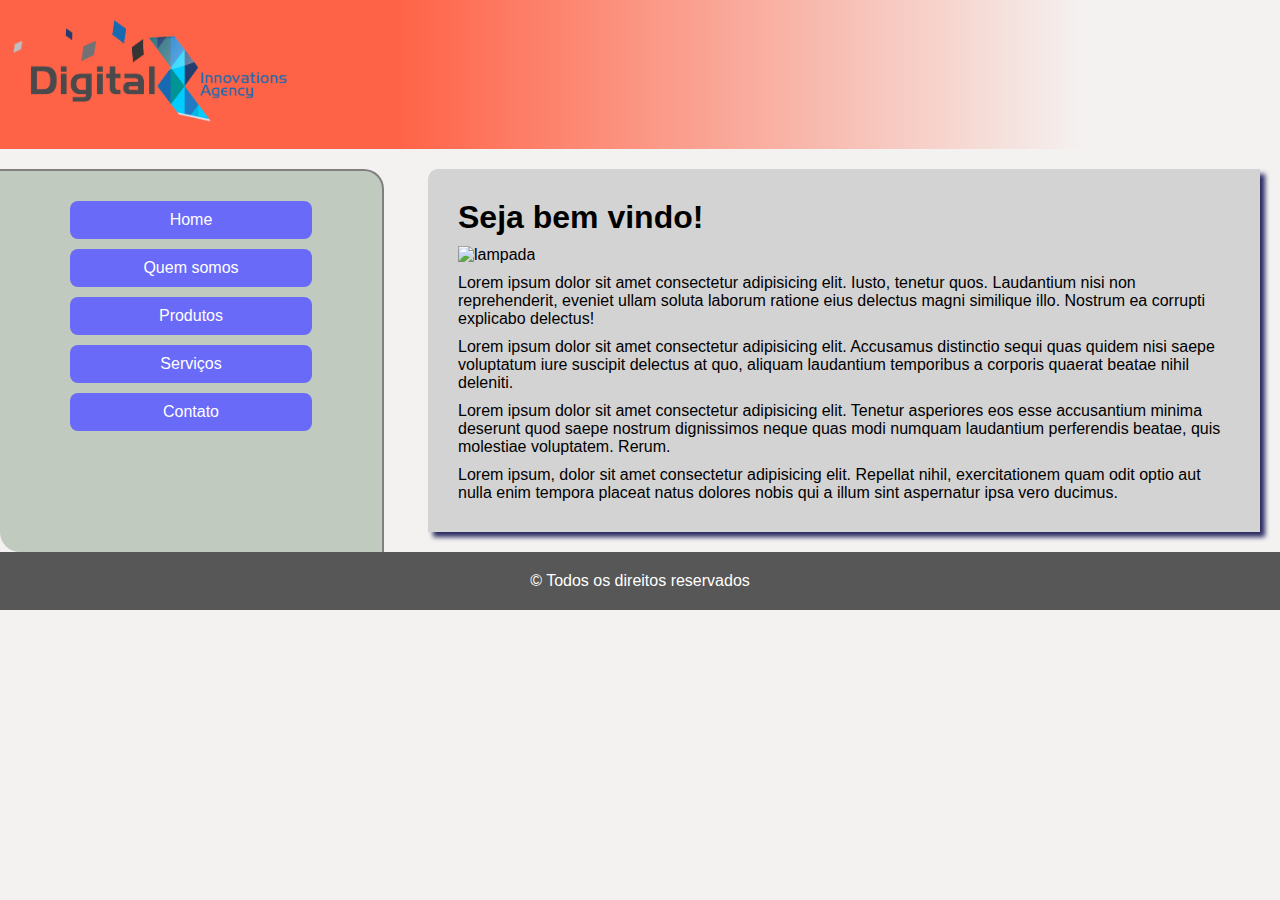
==== index.html @ b7b35f32 "Primeira página" ====
<!DOCTYPE html>
<html lang="en">
<head>
    <meta charset="UTF-8">
    <meta http-equiv="X-UA-Compatible" content="IE=edge">
    <meta name="viewport" content="width=device-width, initial-scale=1.0">
    <title>Digital Innovations Agency</title>
    <link rel="stylesheet" href="CSS/style.css">
</head>
<body>
    <header class="header">
        <img src="IMG/logo-headerd.png" alt="logo header">
        
    </header>

    <section class="container">

        <nav class="navbar">
            <ul class="navegacao">
                <li>
                    <a href="index.html">Home</a>
                </li>
                <li>
                    <a href="quem-somos.html">Quem somos</a>
                </li>
                <li>
                    <a href="produtos.html">Produtos</a>
                </li>
                <li>
                    <a href="servicos.html">Serviços</a>
                </li>
                <li>
                    <a href="contato.html">Contato</a>
                </li>
            </ul>
            
        </nav>

        <article class="content">
            <h1>Seja bem vindo!</h1>
            <img src="img/headerb.jpg" alt="lampada" class="lampada">
            <p>
                Lorem ipsum dolor sit amet consectetur adipisicing elit. Iusto, tenetur quos. Laudantium nisi non reprehenderit, eveniet ullam soluta laborum ratione eius delectus magni similique illo. Nostrum ea corrupti explicabo delectus!
            </p>
            <p>
                Lorem ipsum dolor sit amet consectetur adipisicing elit. Accusamus distinctio sequi quas quidem nisi saepe voluptatum iure suscipit delectus at quo, aliquam laudantium temporibus a corporis quaerat beatae nihil deleniti.
            </p>
            <p>
                Lorem ipsum dolor sit amet consectetur adipisicing elit. Tenetur asperiores eos esse accusantium minima deserunt quod saepe nostrum dignissimos neque quas modi numquam laudantium perferendis beatae, quis molestiae voluptatem. Rerum.
            </p>
            <p>
                Lorem ipsum, dolor sit amet consectetur adipisicing elit. Repellat nihil, exercitationem quam odit optio aut nulla enim tempora placeat natus dolores nobis qui a illum sint aspernatur ipsa vero ducimus.
            </p>
            
        </article>
    </section>

    <footer class="footer">
       © Todos os direitos reservados
    </footer>

</body>
</html>
---- CSS/style.css ----
* {
    margin: 0;
    padding: 0;
    box-sizing: border-box;
}

body {
    font-family: sans-serif;
    background-color: rgba(244,242,241,1);
    

}

.header {
    
    background: rgb(255,99,71);
    background: linear-gradient(90deg, rgba(255,99,71,1) 31%, rgba(244,242,241,1) 85%);
    /*background-image: url("IMG/background.jpg");*/
    padding: 10px 0;
    font-size: 40px;
    margin-bottom: 20px;
}

.header img {
    width: 300px;
}

.container {
    display: flex;
    justify-content: space-between;
}

.navbar {
    width: 30%;
    background-color: rgba(112, 139, 112, 0.39);
    padding: 20px;
    border-radius: 0 20px;
    border-top: 2px solid grey;
    border-right: 2px solid grey;    
}

.navegacao {
    list-style: none;
}

.navegacao li {
    margin:10px 50px
}

.navegacao li a {
    text-decoration: none;
    background: rgb(106, 106, 248);
    color: white;
    padding: 10px;
    display: block;
    border-radius: 8px;
    text-align: center;
}

.content {
    width: 65%;
    background-color: #d4d3d3;
    padding: 30px;
    border-radius: 10px 0 0 0;
    margin-right: 20px;
    margin-bottom: 20px;
    box-shadow: 5px 5px 5px rgb(42, 42, 97);
}

.footer {
    background-color: rgb(87, 87, 87);
    text-align: center;
    padding: 20px 0;
    color: white;
}

.qsomos {
    width: 500px;
    margin-top: 10px;
}

p {
    margin-top: 10px;
    
}

.contacts {
    display: flex;
    list-style: none;
    justify-content: space-evenly;
    margin-top: 40px;
}
.contacts img {
    width: 50px;
}

.lampada{
    width: 30%;
    margin-top: 10px;
        
}
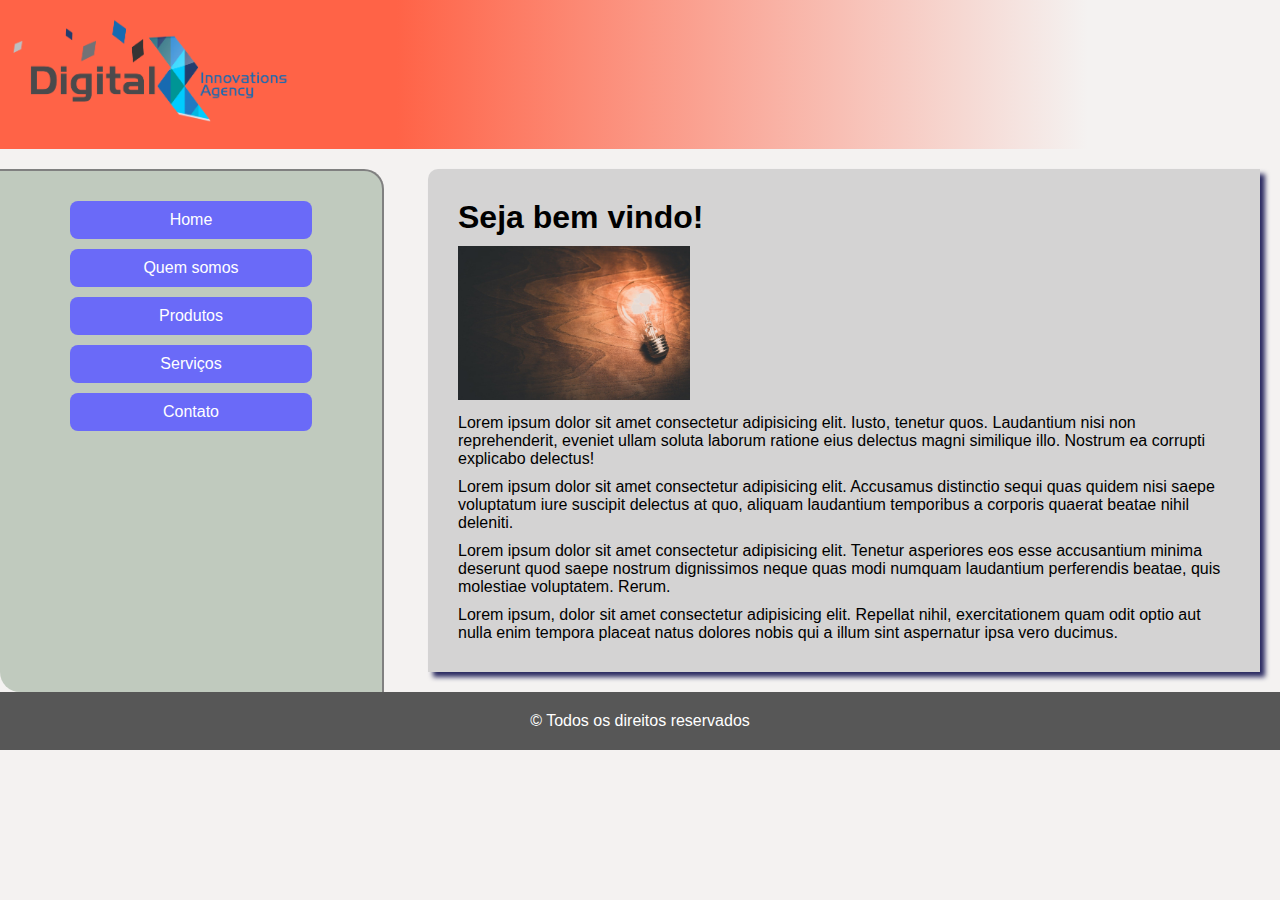
==== commit b5f10367: "Update index.html" ====
--- a/index.html
+++ b/index.html
@@ -38,7 +38,7 @@
 
         <article class="content">
             <h1>Seja bem vindo!</h1>
-            <img src="img/headerb.jpg" alt="lampada" class="lampada">
+            <img src="IMG/headerb.jpg" alt="lampada" class="lampada">
             <p>
                 Lorem ipsum dolor sit amet consectetur adipisicing elit. Iusto, tenetur quos. Laudantium nisi non reprehenderit, eveniet ullam soluta laborum ratione eius delectus magni similique illo. Nostrum ea corrupti explicabo delectus!
             </p>
@@ -60,4 +60,4 @@
     </footer>
 
 </body>
-</html>+</html>
